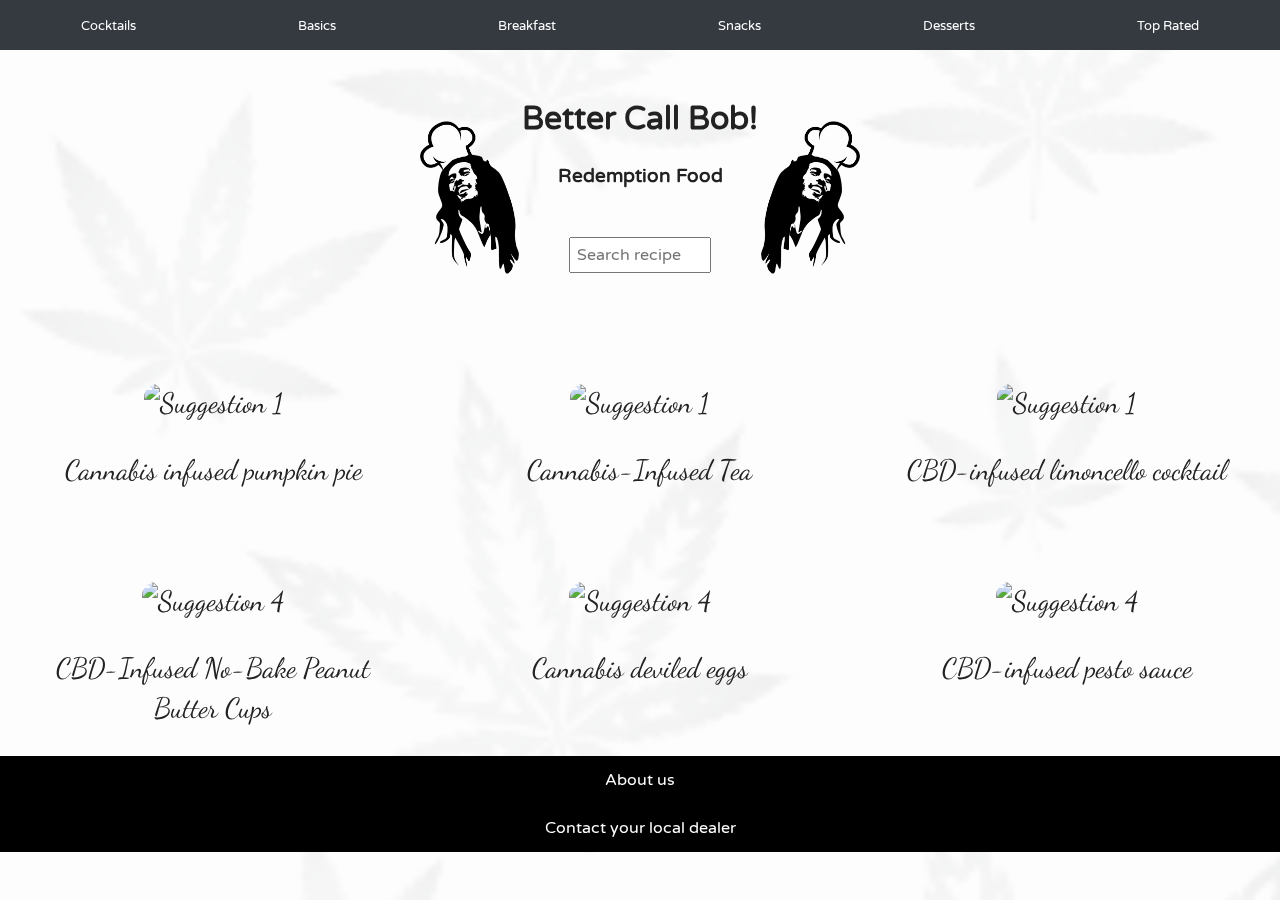
==== docs/index.html @ 4e958300 "fixcss" ====
<!doctype html>
<html class="no-js" lang="">

<head>
  <link rel="shortcut icon" href="cannabis.png" type="image/x-icon">
  <meta charset="UTF-8">
  <title>Better Call Bob!</title>
  <meta name="description" content="">
  <meta name="viewport" content="width=device-width, initial-scale=1">

  <meta property="og:title" content="">
  <meta property="og:type" content="">
  <meta property="og:url" content="">
  <meta property="og:image" content="">

  <link rel="stylesheet" href="css/normalize.css">
  <link rel="stylesheet" href="css/main.css">
  <link rel="stylesheet" href="https://fonts.googleapis.com/css2?family=Varela+Round&display=swap">
  <link rel="stylesheet" href="https://fonts.googleapis.com/css2?family=Dancing+Script&display=swap">


  <meta name="theme-color" content="#fafafa">
  <script src="https://cdnjs.cloudflare.com/ajax/libs/jquery/2.2.4/jquery.min.js"></script>

</head>

<header>
  <div>
    <button id="btn1">Cocktails</button>
  </div>
  <div>
    <button id="btn2">Basics</button>
  </div>
  <div>
    <button id="btn3">Breakfast</button>
  </div>
  <div>
    <button id="btn4">Snacks</button>
  </div>
  <div>
    <button id="btn5">Desserts</button>
  </div>
  <div>
    <button id="btn6">Top Rated</button>
  </div>
</header>

<body style="background-image: url('back.png');">

  <div id="header1">
    <img id="bob-left" src="left-removebg-preview.png" alt="">
    <span>
      <h1>Better Call Bob!</h1>
      <h3>Redemption Food</h3>
      <div id="search-bar">
        <input placeholder="Search recipe" autoComplete="on" list="suggestions" />
        <datalist id="suggestions"></datalist>
      </div>
    </span>
    <img id="bob-right" src="right-removebg-preview.png" alt="">
  </div>

  <div class="suggestions-row">

    <div class="suggestion">
      <img id="img1" alt="Suggestion 1">
      <p id="title1"></p>
    </div>
    <div class="suggestion">
      <img id="img2" alt="Suggestion 1">
      <p id="title2"></p>
    </div>
    <div class="suggestion">
      <img id="img3" alt="Suggestion 1">
      <p id="title3"></p>
    </div>
    <div class="suggestion">
      <img id="img4" alt="Suggestion 4">
      <p id="title4"></p>
    </div>
    <div class="suggestion">
      <img id="img5" alt="Suggestion 4">
      <p id="title5"></p>
    </div>
    <div class="suggestion">
      <img id="img6" alt="Suggestion 4">
      <p id="title6"></p>
    </div>

  </div>

  <footer>
    <div id="about">About us</div>
    <div id="dealer">Contact your local dealer</div>
  </footer>

  <script src="js/vendor/modernizr-3.11.2.min.js"></script>
  <script src="js/plugins.js"></script>
  <script src="js/menu.js"></script>

  <script>
    window.ga = function () { ga.q.push(arguments) }; ga.q = []; ga.l = +new Date;
    ga('create', 'UA-XXXXX-Y', 'auto'); ga('set', 'anonymizeIp', true); ga('set', 'transport', 'beacon'); ga('send', 'pageview')
  </script>
  <script src="https://www.google-analytics.com/analytics.js" async></script>
</body>

</html>
---- docs/css/main.css ----
/*! HTML5 Boilerplate v8.0.0 | MIT License | https://html5boilerplate.com/ */

/* main.css 2.1.0 | MIT License | https://github.com/h5bp/main.css#readme */
/*
 * What follows is the result of much research on cross-browser styling.
 * Credit left inline and big thanks to Nicolas Gallagher, Jonathan Neal,
 * Kroc Camen, and the H5BP dev community and team.
 */

/* ==========================================================================
   Base styles: opinionated defaults
   ========================================================================== */

/* * {
  outline: solid red 1px;
} */

header {
  display: flex;
  flex-wrap: wrap;
  justify-content: space-around;
  align-items: center;
  background-color: #343A40;
  width: 100%;
  height: 5%;
  min-height: 50px;
}

button {
  background: transparent;
  border: none;
  color: white;
  cursor: pointer;
  font-family: 'Varela Round', sans-serif;
  font-size: 80%;
}

body {
  display: flex;
  flex-direction: column;
  align-items: center;
  background-image: url('back.png');
  font-family: 'Varela Round', sans-serif;
  overscroll-behavior: none;
}

img {
  background: transparent;
}

#header1 {
  font-size: 100%;
  display: flex;
  flex-direction: row;
  flex-wrap: wrap;
  justify-content: center;
  align-items: center;
  text-align: center;
  margin-top: 2%;
}

#names {
  display: flex;
  justify-content: center;
  margin-bottom: 40px;
  font-size: 25px;
  margin-top: 1%;
}



footer {
  display: flex;
  background-color: #000;
  color: white;
  flex-direction: column;
  justify-content: space-evenly;
  align-items: center;
  width: 100%;
}

#dealer,
#about {
  cursor: pointer;
  margin: 1%;
}



#contacts {
  display: flex;
  justify-content: space-evenly;
}

.suggestions-row {
  display: flex;
  flex-direction: row;
  flex-wrap: wrap;
  justify-content: space-around;
  max-width: 1280px;
}

.suggestion {
  font-family: 'Dancing Script', cursive;
  font-size: 28px;
  display: flex;
  flex-direction: column;
  align-items: center;
  text-align: center;
  width: 25%;
  min-width: 350px;
  margin-top: 5%;

}

.suggestion img {
  border-radius: 14px;
  max-width: 90%;
  transition: transform 0.2s ease-in-out;
  mix-blend-mode: multiply;
  background: transparent;
}

.suggestion img:hover {
  transform: scale(1.2);
}



#bob-left,
#bob-right {
  min-width: 10%;
  max-width: 5%;
}

#search-bar {
  display: flex;
  align-items: center;
  justify-content: center;
  margin: 20%;
  font-size: medium;
}

input {
  text-align: center;
}

#search-bar input {
  width: 100%;
  height: 30px;
}

/* ----------------------------------------- Recipe STYLES ------------------------------------- */
.details-button {
  background-color: #343A40;
  color: #fff;
  border: none;
  padding: 8px 16px;
  border-radius: 4px;
  cursor: pointer;
  transition: transform 0.2s ease-in-out;
}

.details-button:hover {
  background-image: linear-gradient(90deg, #0b8335 20%, #FFCF00 49%, #FC4F4F 80%);
  animation: slidebg 5s linear infinite;
}

#ingredients {
  display: flex;
  flex-direction: row;
}

#ingredient-container {
  display: flex;
  justify-content: center;
  align-items: center;
  flex-direction: column;
  text-align: center;
  margin: 5%;
}

#instruction-list {
  display: flex;
  justify-content: center;
  align-items: center;
  flex-direction: column;
  margin: 5%;
  text-align: center;
}

#header2 {
  margin: 5%;
  display: flex;
  justify-content: center;
  align-items: center;
  flex-direction: column;
  text-align: center;
}

#image {
  width: 75%;

  border-radius: 14px;
  box-shadow:
    0 2.8px 2.2px rgba(0, 0, 0, 0.034),
    0 6.7px 5.3px rgba(0, 0, 0, 0.048),
    0 12.5px 10px rgba(0, 0, 0, 0.06),
    0 22.3px 17.9px rgba(0, 0, 0, 0.072),
    0 41.8px 33.4px rgba(0, 0, 0, 0.086),
    0 100px 80px rgba(0, 0, 0, 0.12);
}

#div-button {
  display: flex;
  justify-content: center;
}

.rainbow {
  margin-top: 2%;
  background-color: #343A40;
  border-radius: 4px;
  color: #fff;
  cursor: pointer;
  padding: 8px 16px;
  margin-bottom: 5%;
}

.rainbow-1:hover {
  background-image: linear-gradient(90deg, #0b8335 20%, #FFCF00 49%, #FC4F4F 80%);
  animation: slidebg 5s linear infinite;
}

@keyframes slidebg {
  to {
    background-position: 20vw;
  }
}

html {
  color: #222;
  font-size: 1em;
  line-height: 1.4;
}

.container-fluid {
  max-width: 1500px;
  margin: 0 auto;
}

/*
 * Remove text-shadow in selection highlight:
 * https://twitter.com/miketaylr/status/12228805301
 *
 * Vendor-prefixed and regular ::selection selectors cannot be combined:
 * https://stackoverflow.com/a/16982510/7133471
 *
 * Customize the background color to match your design.
 */

::-moz-selection {
  background: #b3d4fc;
  text-shadow: none;
}

::selection {
  background: #b3d4fc;
  text-shadow: none;
}

/*
 * A better looking default horizontal rule
 */

hr {
  display: block;
  height: 1px;
  border: 0;
  border-top: 1px solid #ccc;
  margin: 1em 0;
  padding: 0;
}

/*
 * Remove the gap between audio, canvas, iframes,
 * images, videos and the bottom of their containers:
 * https://github.com/h5bp/html5-boilerplate/issues/440
 */

audio,
canvas,
iframe,
img,
svg,
video {
  vertical-align: middle;
}

/*
 * Remove default fieldset styles.
 */

fieldset {
  border: 0;
  margin: 0;
  padding: 0;
}

/*
 * Allow only vertical resizing of textareas.
 */

textarea {
  resize: vertical;
}

/* ==========================================================================
   Author's custom styles
   ========================================================================== */

/* ==========================================================================
   Helper classes
   ========================================================================== */

/*
 * Hide visually and from screen readers
 */

.hidden,
[hidden] {
  display: none !important;
}

/*
 * Hide only visually, but have it available for screen readers:
 * https://snook.ca/archives/html_and_css/hiding-content-for-accessibility
 *
 * 1. For long content, line feeds are not interpreted as spaces and small width
 *    causes content to wrap 1 word per line:
 *    https://medium.com/@jessebeach/beware-smushed-off-screen-accessible-text-5952a4c2cbfe
 */

.sr-only {
  border: 0;
  clip: rect(0, 0, 0, 0);
  height: 1px;
  margin: -1px;
  overflow: hidden;
  padding: 0;
  position: absolute;
  white-space: nowrap;
  width: 1px;
  /* 1 */
}

/*
 * Extends the .sr-only class to allow the element
 * to be focusable when navigated to via the keyboard:
 * https://www.drupal.org/node/897638
 */

.sr-only.focusable:active,
.sr-only.focusable:focus {
  clip: auto;
  height: auto;
  margin: 0;
  overflow: visible;
  position: static;
  white-space: inherit;
  width: auto;
}

/*
 * Hide visually and from screen readers, but maintain layout
 */

.invisible {
  visibility: hidden;
}

/*
 * Clearfix: contain floats
 *
 * For modern browsers
 * 1. The space content is one way to avoid an Opera bug when the
 *    `contenteditable` attribute is included anywhere else in the document.
 *    Otherwise it causes space to appear at the top and bottom of elements
 *    that receive the `clearfix` class.
 * 2. The use of `table` rather than `block` is only necessary if using
 *    `:before` to contain the top-margins of child elements.
 */

.clearfix::before,
.clearfix::after {
  content: " ";
  display: table;
}

.clearfix::after {
  clear: both;
}

/* ==========================================================================
   EXAMPLE Media Queries for Responsive Design.
   These examples override the primary ('mobile first') styles.
   Modify as content requires.
   ========================================================================== */

@media only screen and (min-width: 35em) {
  /* Style adjustments for viewports that meet the condition */
}

@media print,
(-webkit-min-device-pixel-ratio: 1.25),
(min-resolution: 1.25dppx),
(min-resolution: 120dpi) {
  /* Style adjustments for high resolution devices */
}

/* ==========================================================================
   Print styles.
   Inlined to avoid the additional HTTP request:
   https://www.phpied.com/delay-loading-your-print-css/
   ========================================================================== */

@media print {

  *,
  *::before,
  *::after {
    background: #fff !important;
    color: #000 !important;
    /* Black prints faster */
    box-shadow: none !important;
    text-shadow: none !important;
  }

  a,
  a:visited {
    text-decoration: underline;
  }

  a[href]::after {
    content: " (" attr(href) ")";
  }

  abbr[title]::after {
    content: " (" attr(title) ")";
  }

  /*
   * Don't show links that are fragment identifiers,
   * or use the `javascript:` pseudo protocol
   */
  a[href^="#"]::after,
  a[href^="javascript:"]::after {
    content: "";
  }

  pre {
    white-space: pre-wrap !important;
  }

  pre,
  blockquote {
    border: 1px solid #999;
    page-break-inside: avoid;
  }

  /*
   * Printing Tables:
   * https://web.archive.org/web/20180815150934/http://css-discuss.incutio.com/wiki/Printing_Tables
   */
  thead {
    display: table-header-group;
  }

  tr,
  img {
    page-break-inside: avoid;
  }

  p,
  h2,
  h3 {
    orphans: 3;
    widows: 3;
  }

  h2,
  h3 {
    page-break-after: avoid;
  }
}
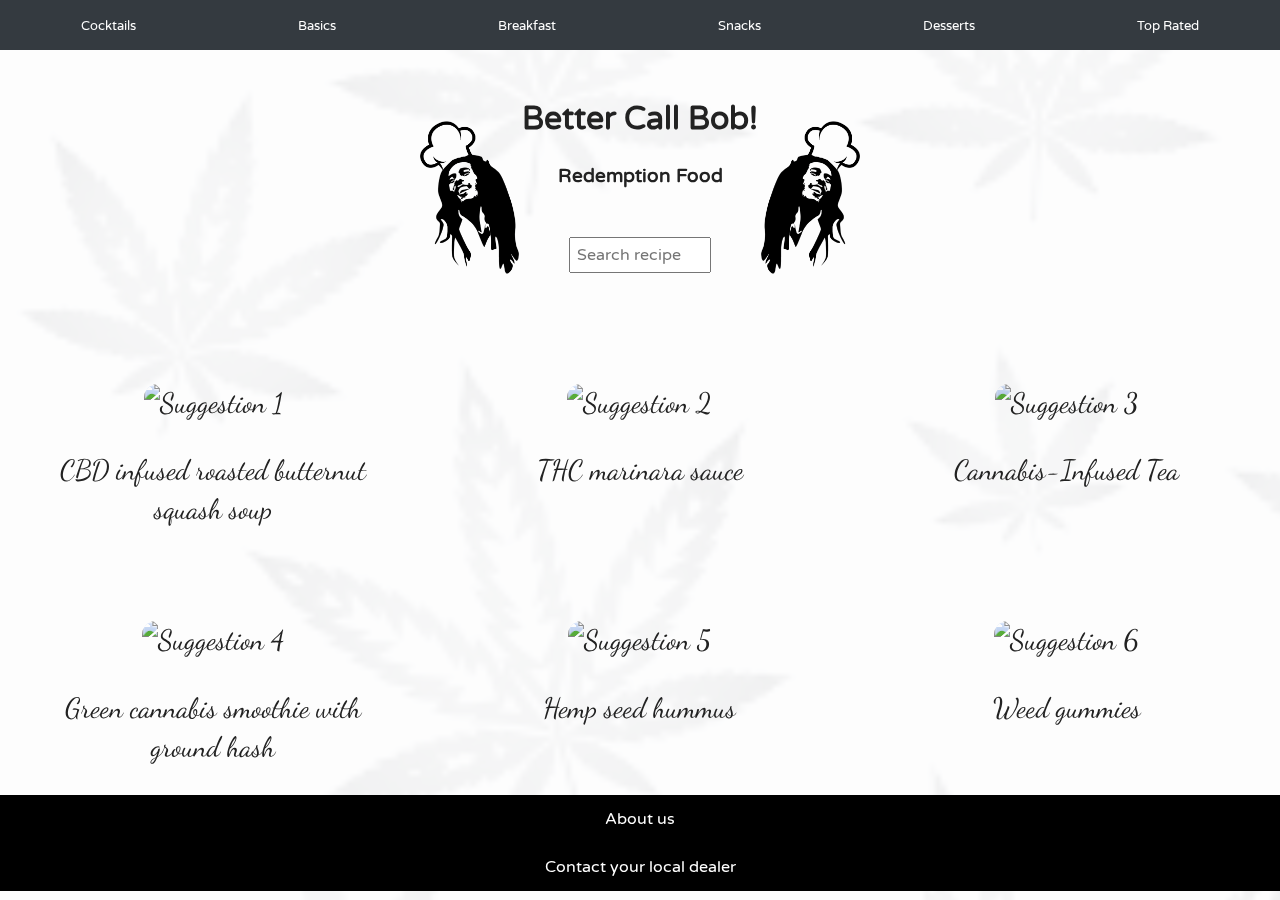
==== commit 4b07f892: "responsive" ====
--- a/docs/index.html
+++ b/docs/index.html
@@ -2,7 +2,11 @@
 <html class="no-js" lang="">
 
 <head>
-  <link rel="shortcut icon" href="cannabis.png" type="image/x-icon">
+  <link rel="apple-touch-icon" sizes="180x180" href="./favicon_io/apple-touch-icon.png">
+  <link rel="icon" type="image/png" sizes="32x32" href="./favicon_io/favicon-32x32.png">
+  <link rel="icon" type="image/png" sizes="16x16" href="./favicon_io/favicon-16x16.png">
+  <link rel="manifest" href="./favicon_io/site.webmanifest">
+
   <meta charset="UTF-8">
   <title>Better Call Bob!</title>
   <meta name="description" content="">
@@ -64,27 +68,27 @@
 
     <div class="suggestion">
       <img id="img1" alt="Suggestion 1">
-      <p id="title1"></p>
+      <p class="title" id="title1"></p>
     </div>
     <div class="suggestion">
-      <img id="img2" alt="Suggestion 1">
-      <p id="title2"></p>
+      <img id="img2" alt="Suggestion 2">
+      <p class="title" id="title2"></p>
     </div>
     <div class="suggestion">
-      <img id="img3" alt="Suggestion 1">
-      <p id="title3"></p>
+      <img id="img3" alt="Suggestion 3">
+      <p class="title" id="title3"></p>
     </div>
     <div class="suggestion">
       <img id="img4" alt="Suggestion 4">
-      <p id="title4"></p>
+      <p class="title" id="title4"></p>
     </div>
     <div class="suggestion">
-      <img id="img5" alt="Suggestion 4">
-      <p id="title5"></p>
+      <img id="img5" alt="Suggestion 5">
+      <p class="title" id="title5"></p>
     </div>
     <div class="suggestion">
-      <img id="img6" alt="Suggestion 4">
-      <p id="title6"></p>
+      <img id="img6" alt="Suggestion 6">
+      <p class="title" id="title6"></p>
     </div>
 
   </div>
